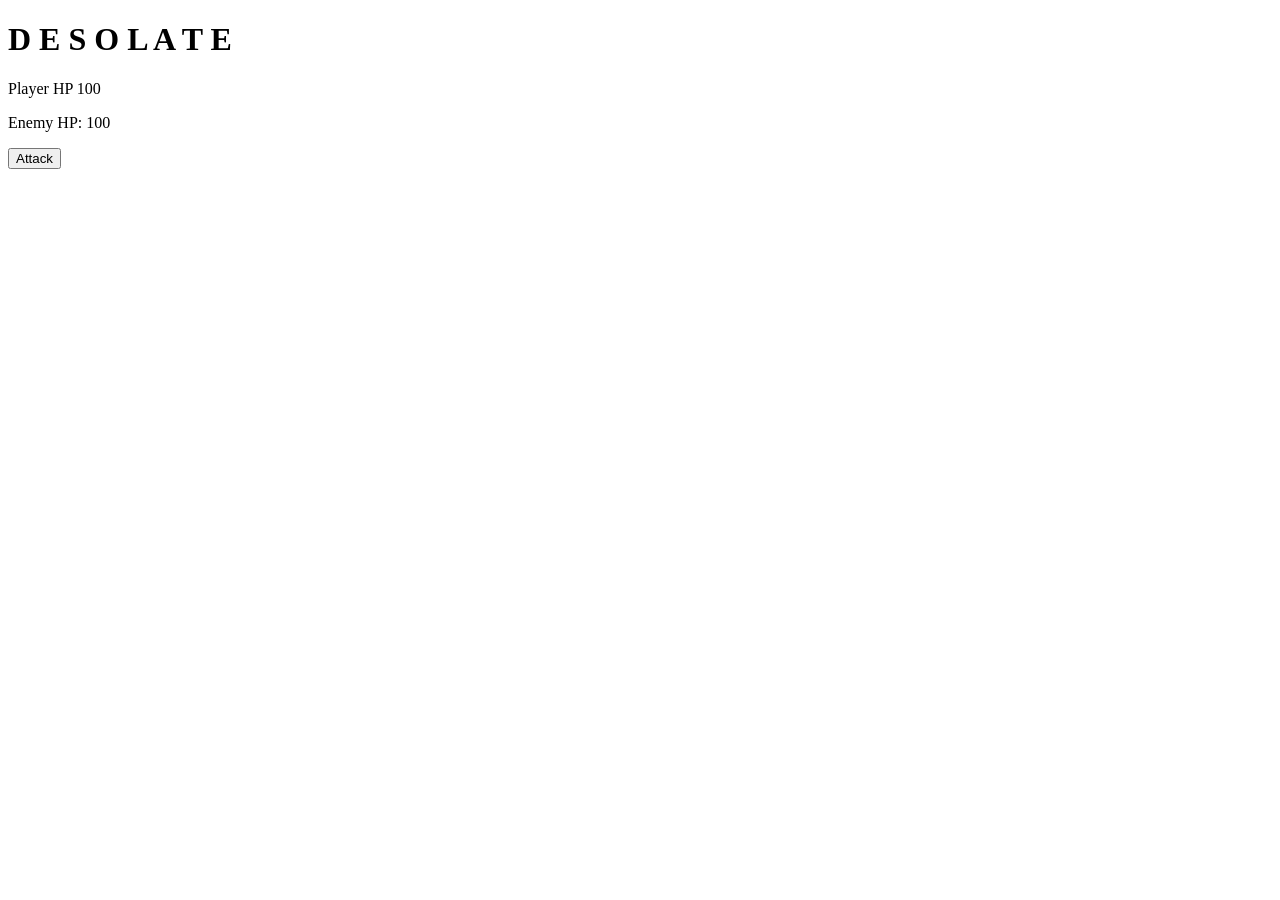
==== index.html @ da7e99e2 "Updated battle mechanic, added some sprites and different screens for each world." ====
<!DOCTYPE html>
<html lang="en">
<head>
  <meta charset="UTF-8">
  <meta name="viewport" content="width=device-width, initial-scale=1">
  <title>Turn-Based Combat/RPG Final Project</title>
  <link rel="stylesheet" href="style.css">
  <title>DESOLATE</title>
</head>
<body>



<main>
  <h1>D E S O L A T E</h1>
<p>Player HP <span id="player-hp">100</span></p> <!--this is the player's hp-->
<div id="log"></div>
<p>Enemy HP: <span id="enemy-hp">100</span></p> <!-- this is the enemy's hp-->
<button id="attack-btn">Attack</button> <!-- an attack button for the user-->
</main>

<script src="js/character.js"></script>
<script src="js/ui.js"></script>
<script src="js/game.Manager.js"></script>
<script src="js/main.js"></script>


</body>
</html>
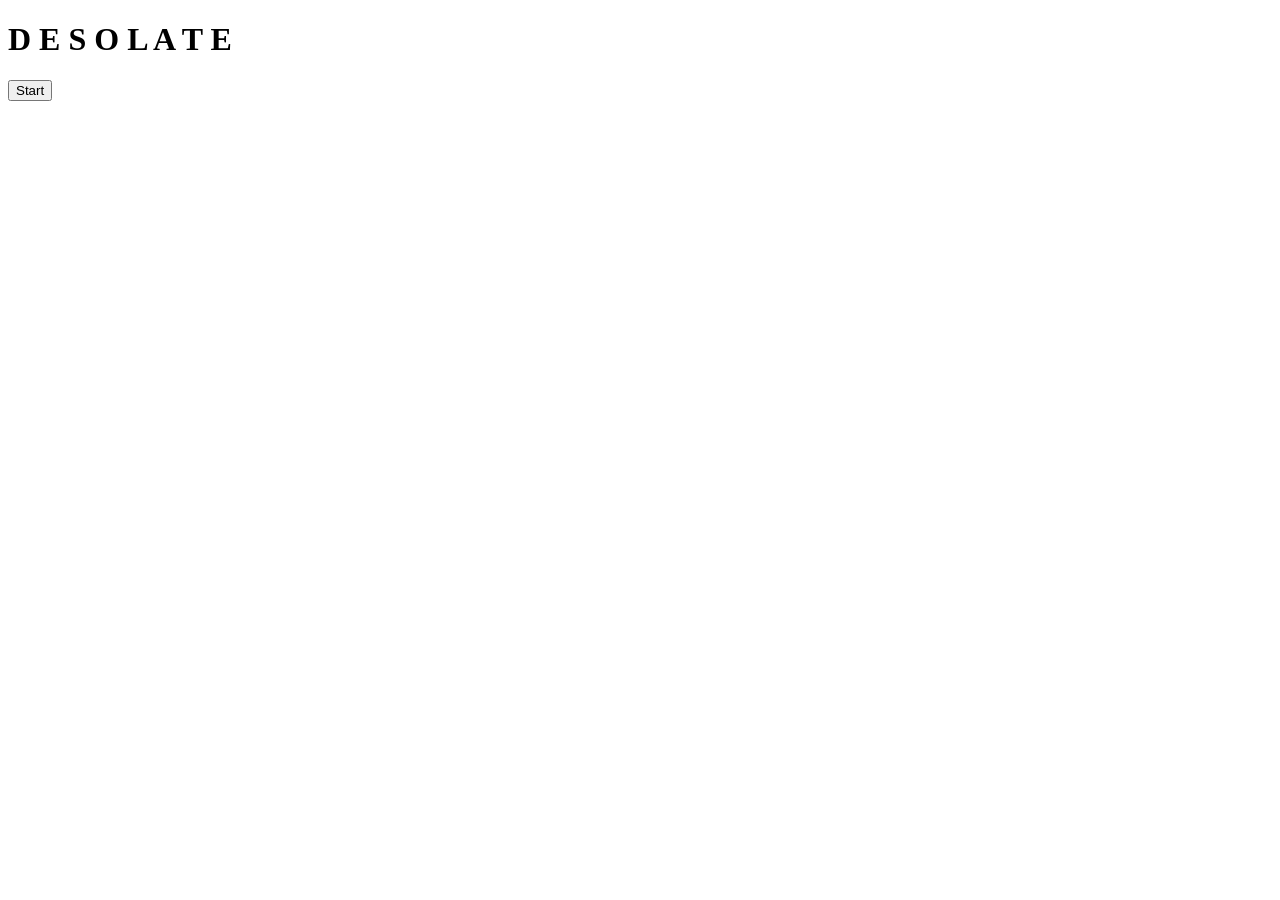
==== commit 7803145e: "Updated Battle, Sprites, Screens/buttons" ====
--- a/index.html
+++ b/index.html
@@ -8,20 +8,32 @@
   <title>DESOLATE</title>
 </head>
 <body>
+<main>
+<!-- Start -->
+<div id="start-screen" class="screen active">
+  <h1>D E S O L A T E</h1>
+  <button id="start-btn">Start</button>
+</div>
+<!--Overworld-->
+<div id="world-screen" class="screen">
+  <p>This is the world.</p>
+  <button id="test-battle-btn">Test battle</button>
+</div>
 
-
-
-<main>
-  <h1>D E S O L A T E</h1>
-<p>Player HP <span id="player-hp">100</span></p> <!--this is the player's hp-->
-<div id="log"></div>
-<p>Enemy HP: <span id="enemy-hp">100</span></p> <!-- this is the enemy's hp-->
-<button id="attack-btn">Attack</button> <!-- an attack button for the user-->
+<!---Battle screen-->
+</div>
+<div id="battle-screen" class="screen">
+  <img id="TheEnemy" src="Sprites/Characters/EnemySpritesheet.png"> <!-- Placeholder for enemy (sorry pete)-->
+  <p>Player HP <span id="player-hp">100</span></p>
+  <div id="log"></div>
+  <p>Enemy HP: <span id="enemy-hp">100</span></p>
+  <button id="attack-btn">Attack</button>
+</div>
 </main>
 
 <script src="js/character.js"></script>
 <script src="js/ui.js"></script>
-<script src="js/game.Manager.js"></script>
+<script src="js/gameManager.js"></script>
 <script src="js/main.js"></script>
 
 
--- a/style.css
+++ b/style.css
@@ -0,0 +1,13 @@
+#EnemySpritesheet {
+    width: 500px;
+    size: 600px;
+    image-rendering: pixelated;
+}
+
+.screen {
+  display: none;
+}
+
+.screen.active {
+  display: block;
+}
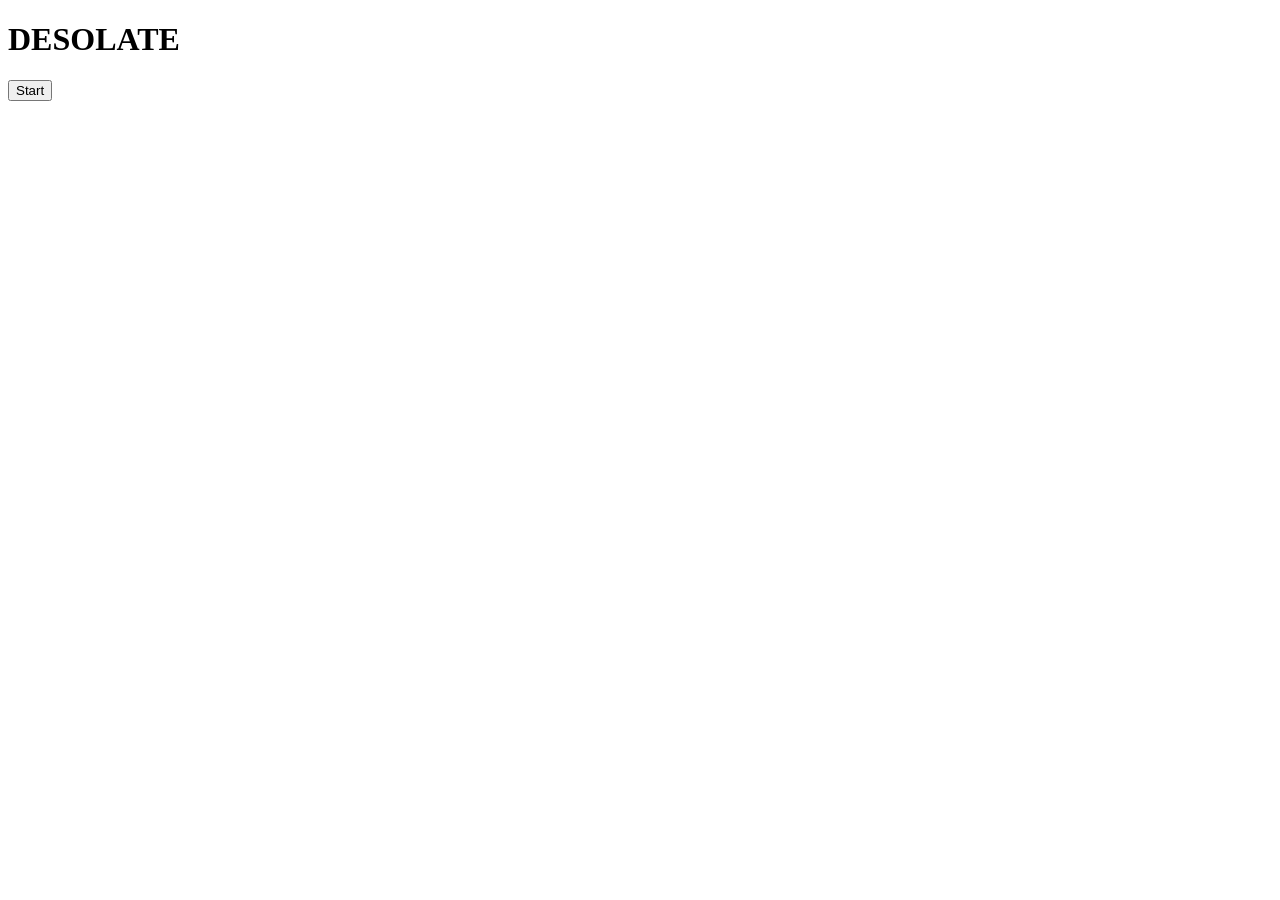
==== commit ed305ac4: "adding more world sprites and fixing battle functions" ====
--- a/index.html
+++ b/index.html
@@ -1,36 +1,58 @@
+<!--Hello!-->
+<!--I made most assets myself. I am  more of an artist than a game programmer... Hope you enjoy my project!-->
 <!DOCTYPE html>
 <html lang="en">
 <head>
   <meta charset="UTF-8">
   <meta name="viewport" content="width=device-width, initial-scale=1">
-  <title>Turn-Based Combat/RPG Final Project</title>
+  <title>Turn-Based Combat Final Project</title>
   <link rel="stylesheet" href="style.css">
-  <title>DESOLATE</title>
 </head>
 <body>
 <main>
 <!-- Start -->
 <div id="start-screen" class="screen active">
-  <h1>D E S O L A T E</h1>
+  <h1>DESOLATE</h1>
   <button id="start-btn">Start</button>
 </div>
 <!--Overworld-->
 <div id="world-screen" class="screen">
-  <p>This is the world.</p>
+  <div id="world">
+    <img id="player" src="Sprites/Characters/player_side.png">
+    <img id="pete" src="Sprites/Characters/pete_leftsit.png"> <!--my friend's cat Pete-->
+    <img id="monty" src="Sprites/Characters/monty_sit.png"> <!--my cat Monty-->
+    <div id="world-enemy"></div> <!---placeholder for enemy-->
+  </div>
+  <!--mobile controls-->
+      <div id="dpad">
+      <button data-direction="up">▲</button>
+      <div>
+        <button data-direction="left">◀</button>
+        <button data-direction="down">▼</button>
+        <button data-direction="right">▶</button>
+      </div>
+    </div>
   <button id="test-battle-btn">Test battle</button>
 </div>
 
-<!---Battle screen-->
-</div>
+<!---battle screen-->
 <div id="battle-screen" class="screen">
-  <img id="TheEnemy" src="Sprites/Characters/EnemySpritesheet.png"> <!-- Placeholder for enemy (sorry pete)-->
+  <img id="Enemy" src="Sprites/Characters/EnemySpritesheet.png"> <!-- Placeholder for enemy -->
   <p>Player HP <span id="player-hp">100</span></p>
   <div id="log"></div>
   <p>Enemy HP: <span id="enemy-hp">100</span></p>
   <button id="attack-btn">Attack</button>
 </div>
+
+<!-- death screen -->
+<div id="death-screen" class="screen">
+  <h1>Y O U   F E L L . . . </h1>
+  <p>All HOPE isn't lost yet!</p>
+  <button id="retry-btn">Continue</button>
+</div>
 </main>
 
+<!--linking scripts-->
 <script src="js/character.js"></script>
 <script src="js/ui.js"></script>
 <script src="js/gameManager.js"></script>
--- a/style.css
+++ b/style.css
@@ -1,4 +1,4 @@
-#EnemySpritesheet {
+#Enemy {
     width: 500px;
     size: 600px;
     image-rendering: pixelated;
@@ -10,4 +10,58 @@
 
 .screen.active {
   display: block;
+}
+/*world sizing*/
+#world {
+  position: relative;
+  width: 1500px;
+  height: 500px;
+  border: 2px solid rgb(0, 0, 0);
+}
+
+
+/* mobile movement */
+#dpad {
+  text-align: center;
+  margin-top: 10px;
+}
+
+#dpad button {
+  width: 70px;
+  height: 70px;
+  font-size: 28px;
+  touch-action: manipulation;
+
+
+/* character styling*/
+}
+#world-enemy {
+  position: absolute;
+  left: 600px; 
+  top: 150px;
+  width: 128px;
+  height: 128px;
+  background: red;
+}
+
+#player {
+  position: absolute;
+  left: 100px;
+  top: 100px;
+  width: 128px;
+  image-rendering: pixelated;
+}
+#pete{
+  position:absolute;
+  left:100px;
+  bottom: 100px;
+  width:128px;
+  image-rendering: pixelated;
+}
+#monty{
+  position:absolute;
+  left:30px;
+  bottom: 100px;
+  width:128px;
+  image-rendering: pixelated;
 }
